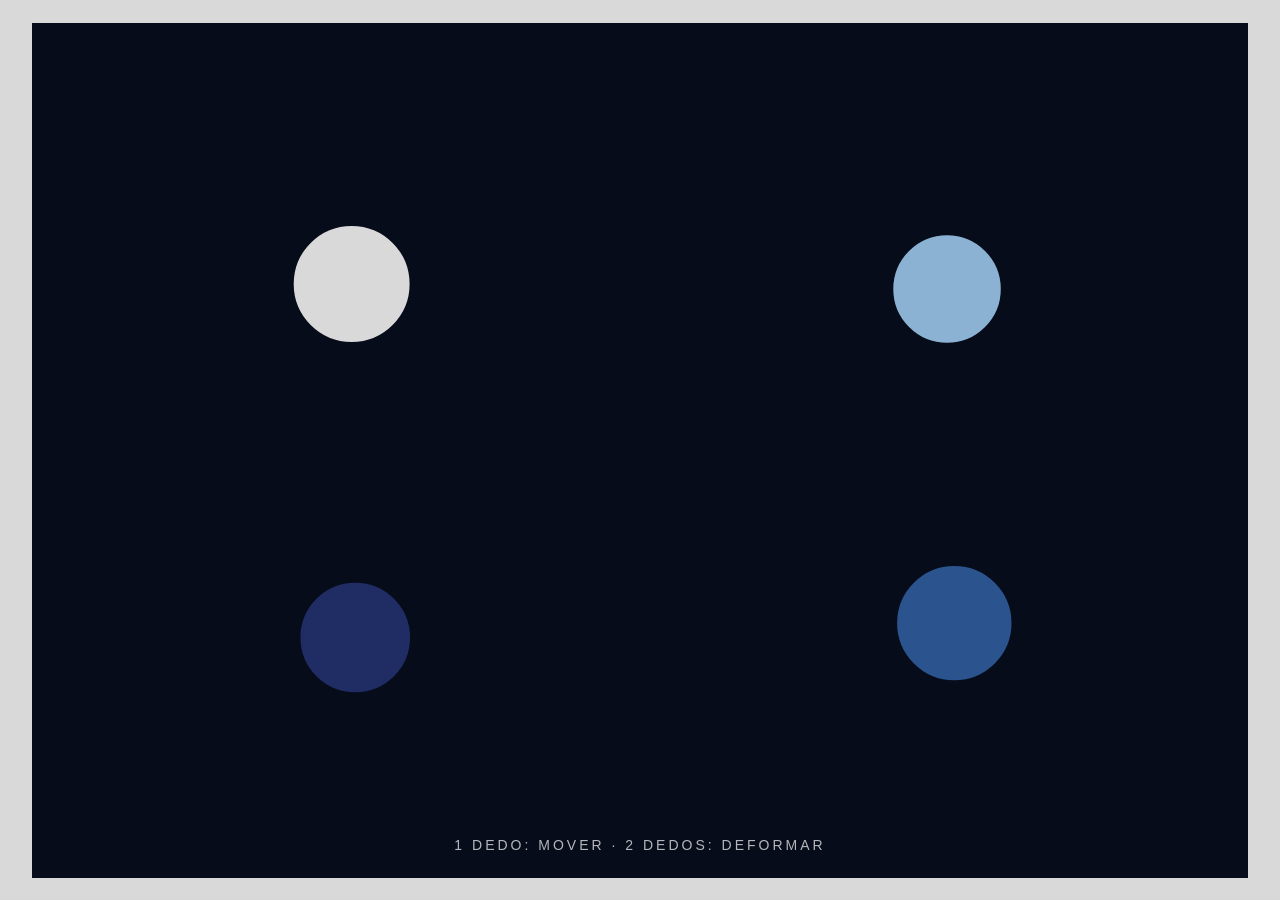
==== circulos.html @ ca05d5b1 "Add files via upload" ====
<!DOCTYPE html>
<html lang="es">

<head>
    <meta charset="UTF-8">
    <meta name="viewport" content="width=device-width, initial-scale=1.0">

    <title>Identidad</title>

    <style>

        * {
            margin: 0;
            padding: 0;
            box-sizing: border-box;
        }

        body {
            background: #D9D9D9;
            overflow: hidden;
            font-family: Arial, sans-serif;
        }

        #juego {
            width: 95vw;
            height: 95vh;
            margin: 2.5vh auto;
            background: #060C1A;
            position: relative;
            overflow: hidden;
        }

        canvas {
            display: block;
            width: 100%;
            height: 100%;
            touch-action: none;
        }

        #mensaje {
            position: absolute;
            bottom: 25px;
            left: 50%;
            transform: translateX(-50%);

            color: white;

            font-size: 14px;
            letter-spacing: 3px;

            opacity: 0.7;

            pointer-events: none;

            text-align: center;

            white-space: nowrap;
        }

    </style>

</head>

<body>

    <main id="juego">

        <canvas id="canvas"></canvas>

        <div id="mensaje">
            1 DEDO: MOVER · 2 DEDOS: DEFORMAR
        </div>

    </main>

    <script src="circulos.js"></script>

</body>

</html>
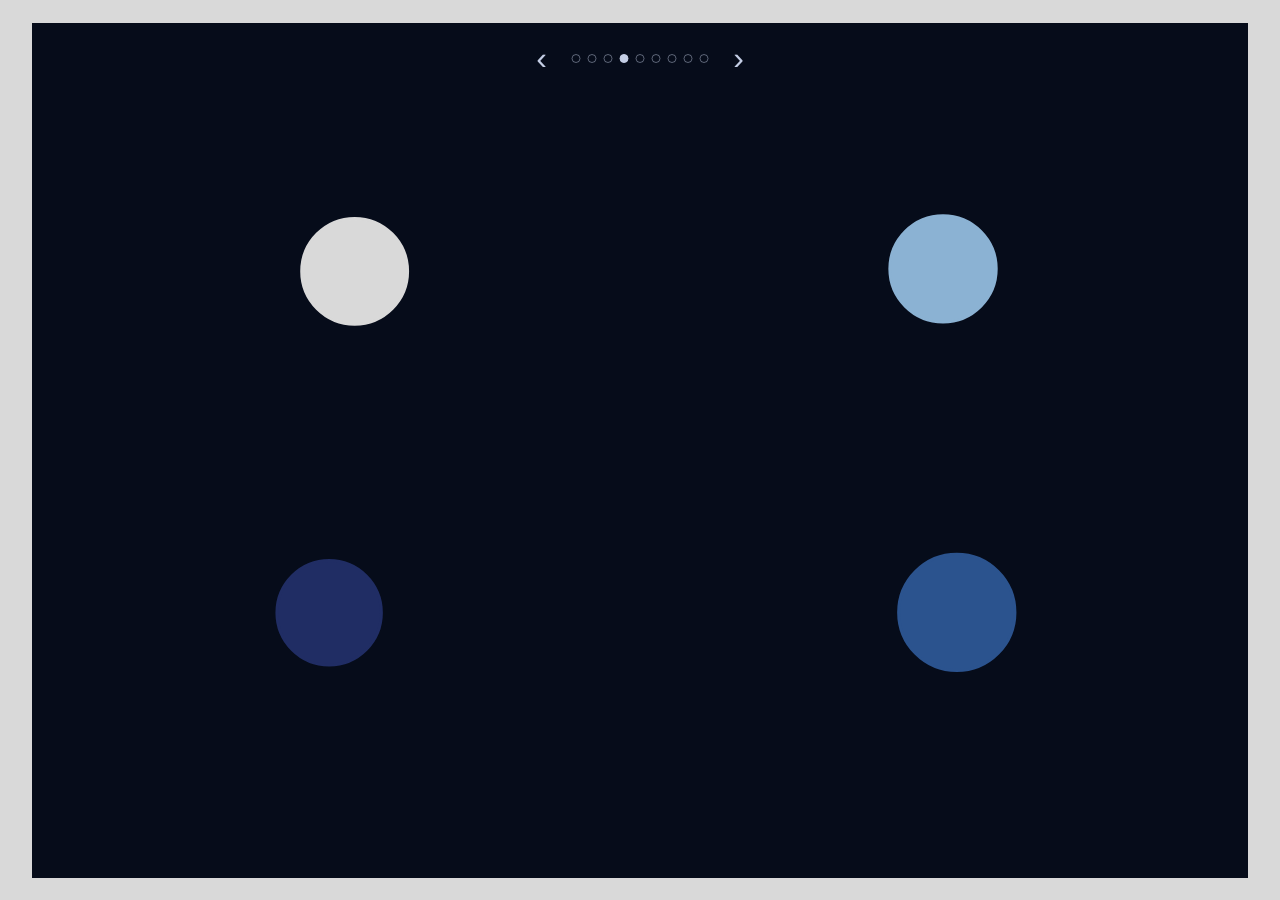
==== commit 82576371: "Add files via upload" ====
--- a/circulos.html
+++ b/circulos.html
@@ -2,10 +2,11 @@
 <html lang="es">
 
 <head>
+
     <meta charset="UTF-8">
     <meta name="viewport" content="width=device-width, initial-scale=1.0">
 
-    <title>Identidad</title>
+  
 
     <style>
 
@@ -25,27 +26,140 @@
             width: 95vw;
             height: 95vh;
             margin: 2.5vh auto;
+
             background: #060C1A;
+
             position: relative;
             overflow: hidden;
         }
 
         canvas {
             display: block;
+
             width: 100%;
             height: 100%;
+
             touch-action: none;
         }
 
+
+        /* =========================
+           NAVEGACIÓN
+        ========================= */
+
+        #navegacion {
+
+            position: absolute;
+
+            top: 18px;
+            left: 50%;
+
+            transform: translateX(-50%);
+
+            display: flex;
+            align-items: center;
+
+            gap: 15px;
+
+            z-index: 1000;
+        }
+
+
+        /* =========================
+           CÍRCULOS DE PROGRESO
+        ========================= */
+
+        #progreso {
+
+            display: flex;
+            align-items: center;
+
+            gap: 7px;
+        }
+
+
+        #progreso span {
+
+            display: block;
+
+            width: 9px;
+            height: 9px;
+
+            border-radius: 50%;
+
+            border: 1px solid #C4CEE5;
+
+            background: transparent;
+
+            opacity: 0.45;
+        }
+
+
+        /* CUARTO CÍRCULO ACTIVO */
+
+        #progreso span.activo {
+
+            background: #C4CEE5;
+
+            opacity: 1;
+        }
+
+
+        /* =========================
+           FLECHAS
+        ========================= */
+
+        #navegacion button {
+
+            border: none;
+
+            background: transparent;
+
+            color: #C4CEE5;
+
+            font-size: 32px;
+
+            cursor: pointer;
+
+            padding: 0;
+
+            width: 30px;
+            height: 35px;
+
+            display: flex;
+
+            align-items: center;
+            justify-content: center;
+
+            position: relative;
+
+            z-index: 1001;
+        }
+
+
+        #navegacion button:hover {
+
+            opacity: 0.6;
+        }
+
+
+        /* =========================
+           MENSAJE
+        ========================= */
+
         #mensaje {
+
             position: absolute;
+
             bottom: 25px;
             left: 50%;
+
             transform: translateX(-50%);
 
             color: white;
 
             font-size: 14px;
+
             letter-spacing: 3px;
 
             opacity: 0.7;
@@ -55,26 +169,108 @@
             text-align: center;
 
             white-space: nowrap;
+
+            z-index: 10;
         }
 
     </style>
 
 </head>
 
+
 <body>
 
+
     <main id="juego">
 
+
+        <!-- =========================
+             NAVEGACIÓN
+        ========================= -->
+
+        <div id="navegacion">
+
+
+            <!-- VOLVER A CADUCIDAD -->
+
+            <button
+                type="button"
+                onclick="window.location.href='cuadrados3.html'">
+
+                ‹
+
+            </button>
+
+
+            <!-- =========================
+                 PROGRESO
+            ========================= -->
+
+            <div id="progreso">
+
+                <!-- 1 MEMORIA -->
+                <span></span>
+
+                <!-- 2 HERENCIA -->
+                <span></span>
+
+                <!-- 3 CADUCIDAD -->
+                <span></span>
+
+                <!-- 4 IDENTIDAD -->
+                <span class="activo"></span>
+
+                <!-- 5 EMPATÍA -->
+                <span></span>
+
+                <!-- 6 COLABORACIÓN -->
+                <span></span>
+
+                <!-- 7 INCERTIDUMBRE -->
+                <span></span>
+
+                <!-- 8 DESPRENDIMIENTO -->
+                <span></span>
+
+                <!-- 9 EXPECTATIVA -->
+                <span></span>
+
+            </div>
+
+
+            <!-- AVANZAR A EMPATÍA -->
+
+            <button
+                type="button"
+                onclick="window.location.href='circulos2.html'">
+
+                ›
+
+            </button>
+
+
+        </div>
+
+
+        <!-- =========================
+             JUEGO
+        ========================= -->
+
         <canvas id="canvas"></canvas>
 
-        <div id="mensaje">
-            1 DEDO: MOVER · 2 DEDOS: DEFORMAR
-        </div>
+
+   
 
     </main>
 
+
+    <!-- =========================
+         JAVASCRIPT DEL JUEGO
+    ========================= -->
+
     <script src="circulos.js"></script>
 
+
 </body>
 
 </html>
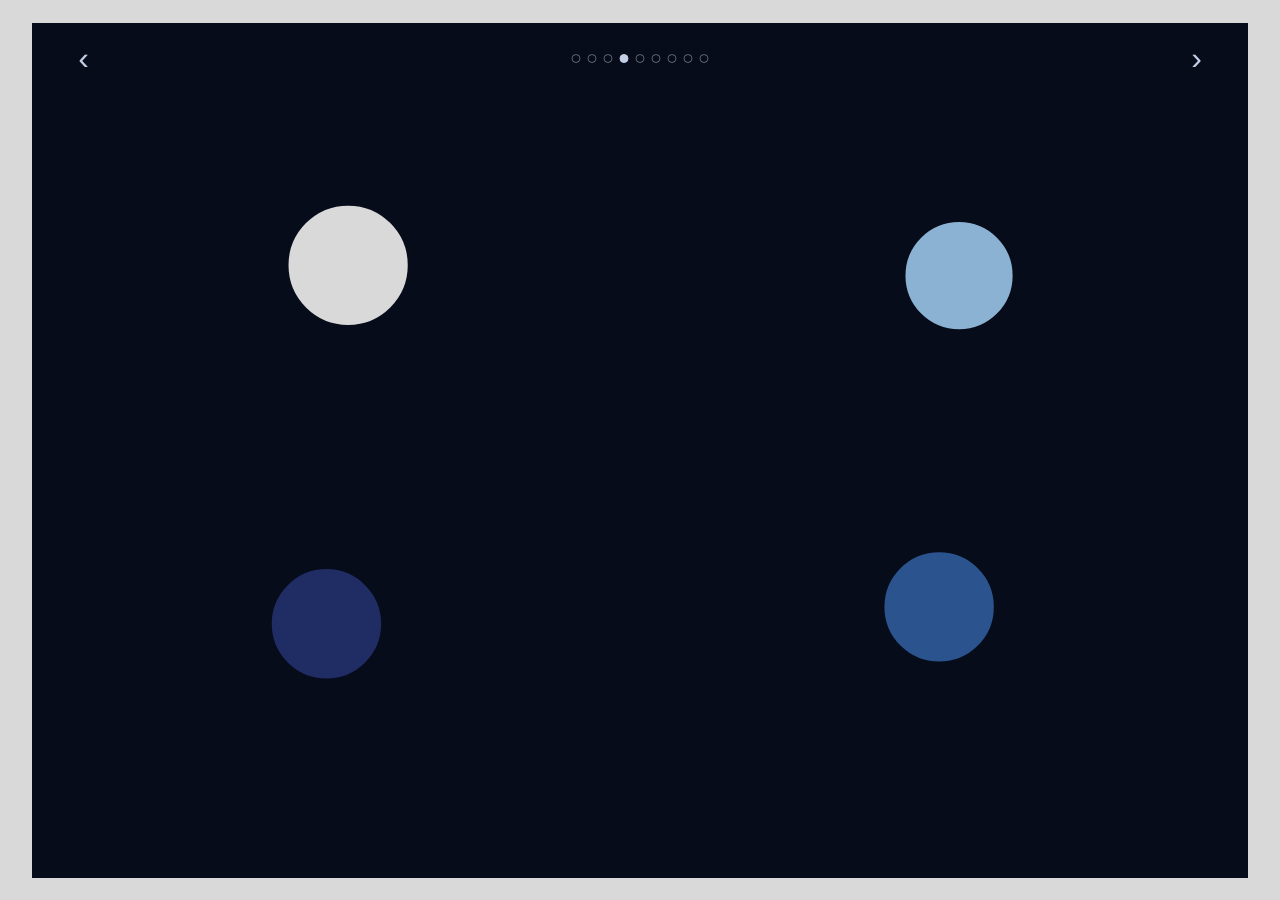
==== commit 39057f17: "Add files via upload" ====
--- a/circulos.html
+++ b/circulos.html
@@ -1,3 +1,4 @@
+
 <!DOCTYPE html>
 <html lang="es">
 
@@ -5,10 +6,13 @@
 
     <meta charset="UTF-8">
     <meta name="viewport" content="width=device-width, initial-scale=1.0">
-
-  
-
+<title>Identidad</title>
     <style>
+
+        /* =====================================================
+           CONFIGURACIÓN GENERAL
+           Elimina márgenes y rellenos predeterminados.
+        ===================================================== */
 
         * {
             margin: 0;
@@ -16,67 +20,101 @@
             box-sizing: border-box;
         }
 
+
+        /* =====================================================
+           CUERPO DE LA PÁGINA
+        ===================================================== */
+
         body {
             background: #D9D9D9;
             overflow: hidden;
             font-family: Arial, sans-serif;
         }
 
+
+        /* =====================================================
+           CONTENEDOR PRINCIPAL DEL JUEGO
+        ===================================================== */
+
         #juego {
             width: 95vw;
             height: 95vh;
+
+            /* Centra el juego y deja un pequeño margen */
             margin: 2.5vh auto;
 
+            /* Fondo azul muy oscuro */
             background: #060C1A;
 
             position: relative;
             overflow: hidden;
         }
 
+
+        /* =====================================================
+           CANVAS
+           Acá se dibujan y mueven los círculos.
+        ===================================================== */
+
         canvas {
             display: block;
 
             width: 100%;
             height: 100%;
 
+            /* Permite controlar el tacto desde JavaScript */
             touch-action: none;
         }
 
 
-        /* =========================
+        /* =====================================================
            NAVEGACIÓN
-        ========================= */
+        ===================================================== */
 
         #navegacion {
 
+            /* Se coloca encima del canvas */
             position: absolute;
 
             top: 18px;
             left: 50%;
 
+            /* Centra horizontalmente */
             transform: translateX(-50%);
+
+            width: 94%;
 
             display: flex;
             align-items: center;
-
-            gap: 15px;
-
-            z-index: 1000;
-        }
-
-
-        /* =========================
+            justify-content: space-between;
+
+            /* La navegación queda por encima del juego */
+            z-index: 20;
+
+            /*
+             * El contenedor no bloquea el canvas.
+             * Los botones recuperan los eventos con
+             * pointer-events: auto más abajo.
+             */
+            pointer-events: none;
+        }
+
+
+        /* =====================================================
            CÍRCULOS DE PROGRESO
-        ========================= */
+        ===================================================== */
 
         #progreso {
 
             display: flex;
             align-items: center;
 
+            /* Espacio entre los 9 círculos */
             gap: 7px;
         }
 
+
+        /* Cada círculo del progreso */
 
         #progreso span {
 
@@ -85,40 +123,52 @@
             width: 9px;
             height: 9px;
 
+            /* Los hace perfectamente circulares */
             border-radius: 50%;
 
+            /* Borde de navegación */
             border: 1px solid #C4CEE5;
 
+            /* Por defecto están vacíos */
             background: transparent;
 
+            /* Los que no están activos tienen menor intensidad */
             opacity: 0.45;
         }
 
 
-        /* CUARTO CÍRCULO ACTIVO */
+        /* =====================================================
+           CÍRCULO ACTIVO
+           IDENTIDAD = CÍRCULO NÚMERO 4
+        ===================================================== */
 
         #progreso span.activo {
 
+            /* Se rellena el círculo activo */
             background: #C4CEE5;
 
+            /* Se muestra completamente */
             opacity: 1;
         }
 
 
-        /* =========================
-           FLECHAS
-        ========================= */
+        /* =====================================================
+           FLECHAS DE NAVEGACIÓN
+        ===================================================== */
 
         #navegacion button {
 
+            /* Quitamos el estilo predeterminado del botón */
             border: none;
-
             background: transparent;
 
+            /* Color de las flechas */
             color: #C4CEE5;
 
+            /* Tamaño de las flechas */
             font-size: 32px;
 
+            /* Cambia el cursor al pasar encima */
             cursor: pointer;
 
             padding: 0;
@@ -127,25 +177,43 @@
             height: 35px;
 
             display: flex;
-
             align-items: center;
             justify-content: center;
 
+            /*
+             * IMPORTANTE:
+             * Aunque el contenedor tiene pointer-events:none,
+             * los botones sí reciben los clics.
+             */
+            pointer-events: auto;
+
+            /*
+             * Los coloca por encima del canvas.
+             */
             position: relative;
-
             z-index: 1001;
         }
 
 
+        /* Efecto visual al pasar el mouse */
+
         #navegacion button:hover {
-
             opacity: 0.6;
         }
 
 
-        /* =========================
+        /* Efecto al presionar */
+
+        #navegacion button:active {
+            opacity: 0.4;
+        }
+
+
+        /* =====================================================
            MENSAJE
-        ========================= */
+           Actualmente no contiene texto, pero queda preparado
+           por si después queremos agregar una indicación.
+        ===================================================== */
 
         #mensaje {
 
@@ -164,6 +232,7 @@
 
             opacity: 0.7;
 
+            /* El mensaje no interfiere con el juego */
             pointer-events: none;
 
             text-align: center;
@@ -181,68 +250,81 @@
 <body>
 
 
+    <!-- =====================================================
+         CONTENEDOR PRINCIPAL
+    ===================================================== -->
+
     <main id="juego">
 
 
-        <!-- =========================
-             NAVEGACIÓN
-        ========================= -->
+        <!-- =================================================
+             NAVEGACIÓN SUPERIOR
+        ================================================= -->
 
         <div id="navegacion">
 
 
-            <!-- VOLVER A CADUCIDAD -->
+            <!-- =============================================
+                 FLECHA IZQUIERDA
+                 Vuelve a CADUCIDAD
+            ============================================== -->
 
             <button
                 type="button"
-                onclick="window.location.href='cuadrados3.html'">
+                onclick="window.location.href='cuadrados3.html'"
+                aria-label="Volver a Caducidad">
 
                 ‹
 
             </button>
 
 
-            <!-- =========================
-                 PROGRESO
-            ========================= -->
+            <!-- =============================================
+                 INDICADOR DE PROGRESO
+                 Hay 9 experiencias en total.
+            ============================================== -->
 
             <div id="progreso">
 
-                <!-- 1 MEMORIA -->
-                <span></span>
-
-                <!-- 2 HERENCIA -->
-                <span></span>
-
-                <!-- 3 CADUCIDAD -->
-                <span></span>
-
-                <!-- 4 IDENTIDAD -->
+                <!-- 1 - MEMORIA -->
+                <span></span>
+
+                <!-- 2 - HERENCIA -->
+                <span></span>
+
+                <!-- 3 - CADUCIDAD -->
+                <span></span>
+
+                <!-- 4 - IDENTIDAD: ACTIVO -->
                 <span class="activo"></span>
 
-                <!-- 5 EMPATÍA -->
-                <span></span>
-
-                <!-- 6 COLABORACIÓN -->
-                <span></span>
-
-                <!-- 7 INCERTIDUMBRE -->
-                <span></span>
-
-                <!-- 8 DESPRENDIMIENTO -->
-                <span></span>
-
-                <!-- 9 EXPECTATIVA -->
+                <!-- 5 - EMPATÍA -->
+                <span></span>
+
+                <!-- 6 - COLABORACIÓN -->
+                <span></span>
+
+                <!-- 7 - INCERTIDUMBRE -->
+                <span></span>
+
+                <!-- 8 - DESPRENDIMIENTO -->
+                <span></span>
+
+                <!-- 9 - EXPECTATIVA -->
                 <span></span>
 
             </div>
 
 
-            <!-- AVANZAR A EMPATÍA -->
+            <!-- =============================================
+                 FLECHA DERECHA
+                 Avanza a EMPATÍA
+            ============================================== -->
 
             <button
                 type="button"
-                onclick="window.location.href='circulos2.html'">
+                onclick="window.location.href='circulos2.html'"
+                aria-label="Avanzar a Empatía">
 
                 ›
 
@@ -252,25 +334,34 @@
         </div>
 
 
-        <!-- =========================
-             JUEGO
-        ========================= -->
+        <!-- =================================================
+             CANVAS
+             Acá circulos.js dibuja el juego de IDENTIDAD.
+        ================================================== -->
 
         <canvas id="canvas"></canvas>
 
 
-   
+        <!-- =================================================
+             MENSAJE
+        ================================================== -->
+
+        <div id="mensaje"></div>
+
 
     </main>
 
 
-    <!-- =========================
+    <!-- =====================================================
          JAVASCRIPT DEL JUEGO
-    ========================= -->
+         Se mantiene circulos.js como en tu código original.
+    ===================================================== -->
 
     <script src="circulos.js"></script>
 
 
 </body>
 
-</html>+</html>
+
+
